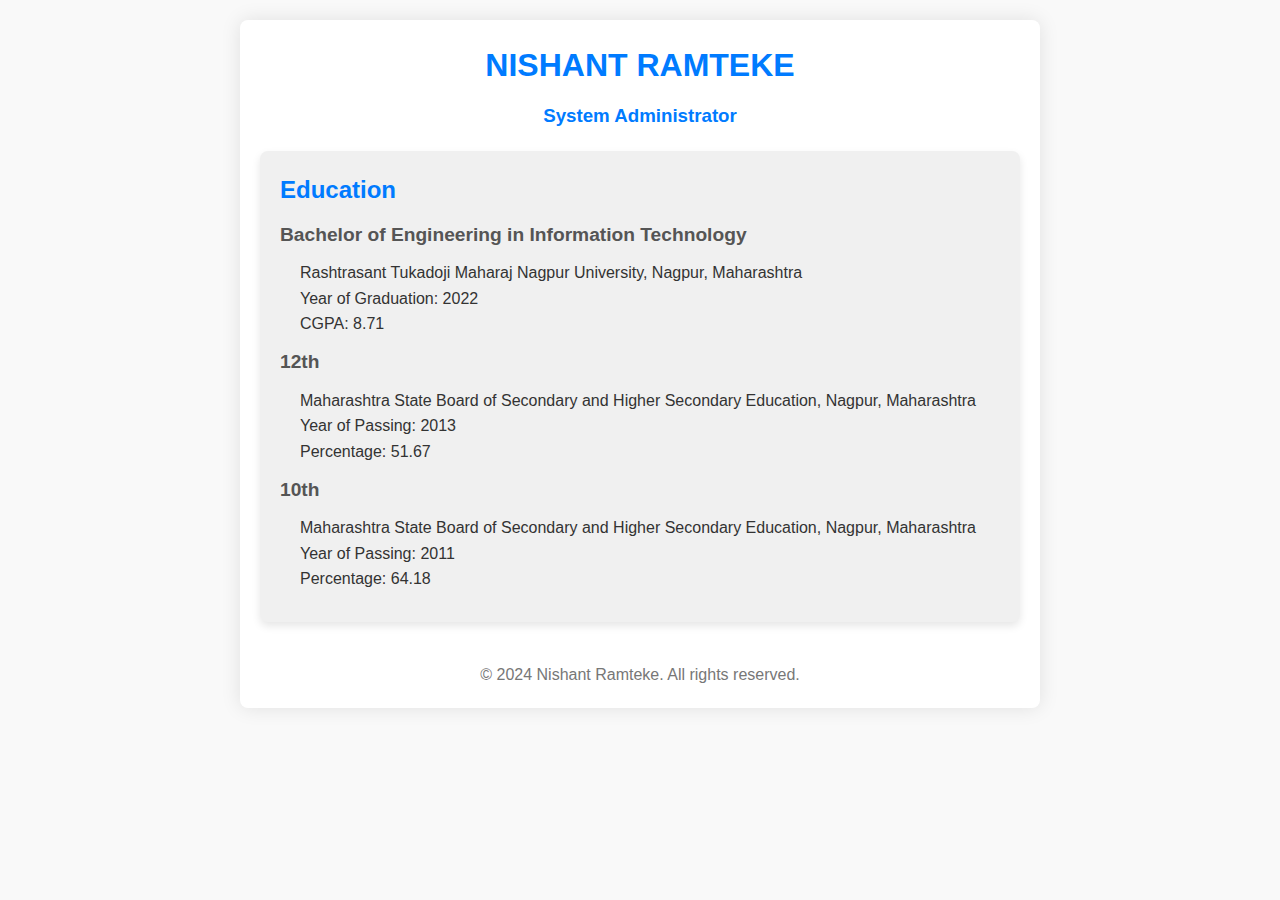
==== education.html @ 4887394d "Add files via upload" ====
<!DOCTYPE html>
<html lang="en">
<head>
    <meta charset="UTF-8">
    <meta name="viewport" content="width=device-width, initial-scale=1.0">
    <title>Nishant Ramteke - System Administrator</title>

    <style>
        * {
            box-sizing: border-box;
            margin: 0;
            padding: 0;
        }
        body {
            font-family: 'Arial', sans-serif;
            line-height: 1.6;
            background-color: #f9f9f9;
            color: #333;
            padding: 20px;
        }
        .container {
            max-width: 800px;
            margin: auto;
            padding: 20px;
            background-color: #fff;
            border-radius: 8px;
            box-shadow: 0 0 20px rgba(0, 0, 0, 0.1);
        }
        header {
            text-align: center;
            margin-bottom: 20px;
        }
        h1, h2, h3 {
            color: #007bff;
            margin-bottom: 10px;
        }
        .section {
            margin-bottom: 40px;
            padding: 20px;
            background-color: #f0f0f0;
            border-radius: 8px;
            box-shadow: 0 4px 8px rgba(0, 0, 0, 0.1);
        }
        .job-role {
            font-size: 1.2em;
            font-weight: bold;
            color: #555;
            margin-bottom: 10px;
        }
        .responsibilities {
            margin-left: 20px;
            margin-bottom: 10px;
        }
        .highlight {
            background-color: #007bff;
            color: #fff;
            padding: 5px 10px;
            border-radius: 5px;
        }
        .contact-info {
            margin-top: 10px;
            font-weight: bold;
        }
        .footer {
            text-align: center;
            margin-top: 20px;
            color: #777;
        }
        .footer a {
            color: #007bff;
            text-decoration: none;
        }
         
    </style>
</head>
<link rel="stylesheet" href="styles.css"> <!-- Link to your CSS file -->

	<body>
   	 <div class="container">
        <header>
            <h1>NISHANT RAMTEKE</h1>
            <h3>System Administrator</h3>
        </header>

	<section class="section">
            <h2>Education</h2>
            <div class="job-role">Bachelor of Engineering in Information Technology</div>
            <div class="responsibilities">
                <p>Rashtrasant Tukadoji Maharaj Nagpur University, Nagpur, Maharashtra</p>
                <p>Year of Graduation: 2022</p>
	        <p>CGPA: 8.71</p>
            </div>

	    <div class="job-role">12th</div>
            <div class="responsibilities">
                <p>Maharashtra State Board of Secondary and Higher Secondary Education, Nagpur, Maharashtra</p>
                <p>Year of Passing: 2013</p>
	        <p>Percentage: 51.67</p>
            </div>


	    <div class="job-role">10th</div>
            <div class="responsibilities">
                <p>Maharashtra State Board of Secondary and Higher Secondary Education, Nagpur, Maharashtra</p>
                <p>Year of Passing: 2011</p>
	        <p>Percentage: 64.18</p>
            </div>

        </section>

        <div class="footer">
        <p>&copy; 2024 Nishant Ramteke. All rights reserved.</p>
        </div>
</body>
</html>
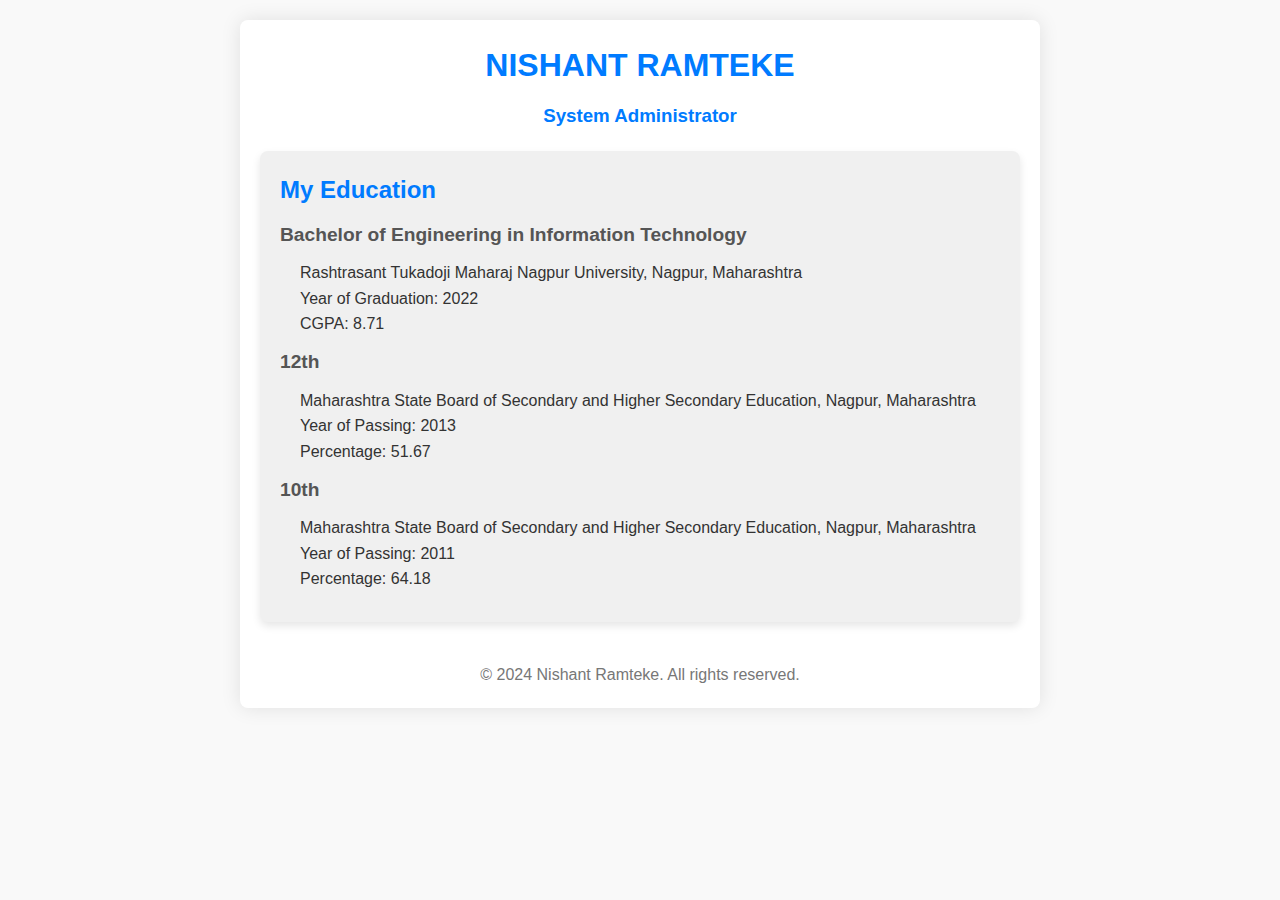
==== commit 517ca831: "Update education.html" ====
--- a/education.html
+++ b/education.html
@@ -83,7 +83,7 @@
         </header>
 
 	<section class="section">
-            <h2>Education</h2>
+            <h2>My Education</h2>
             <div class="job-role">Bachelor of Engineering in Information Technology</div>
             <div class="responsibilities">
                 <p>Rashtrasant Tukadoji Maharaj Nagpur University, Nagpur, Maharashtra</p>
